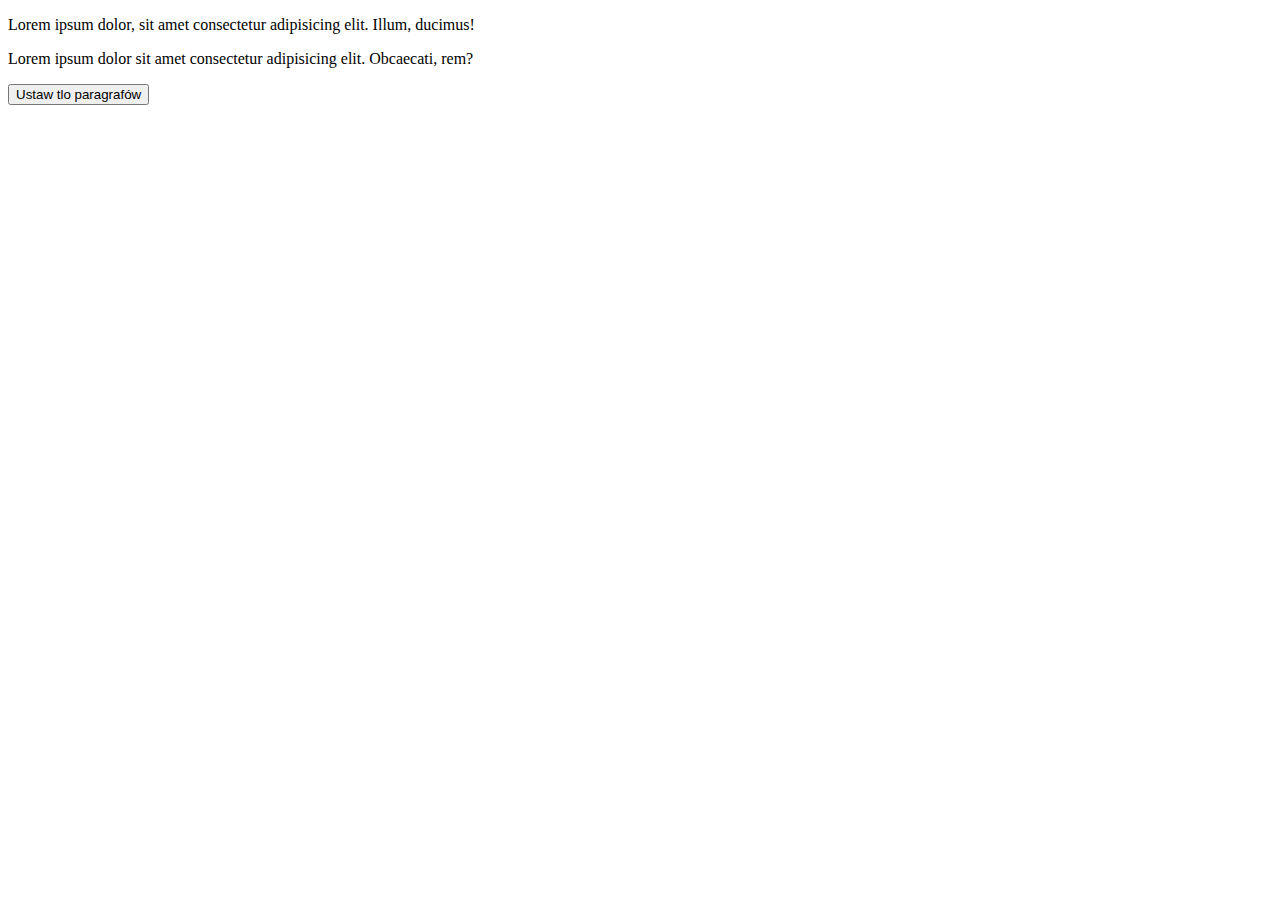
==== 3-ustaw-tlo-elementow-html/index.html @ 280d8f60 "Initial commit" ====
<!DOCTYPE html>
<html lang="en">
  <head>
    <meta charset="UTF-8" />
    <meta name="viewport" content="width=device-width, initial-scale=1.0" />
    <title>Ustawianie tla</title>
    <link rel="stylesheet" href="style.css" />
  </head>
  <body>
    <p class="first">
      Lorem ipsum dolor, sit amet consectetur adipisicing elit. Illum, ducimus!
    </p>
    <p class="last">
      Lorem ipsum dolor sit amet consectetur adipisicing elit. Obcaecati, rem?
    </p>
    <button id="btn-color-change">Ustaw tlo paragrafów</button>
    <script src="script.js"></script>
  </body>
</html>
---- 3-ustaw-tlo-elementow-html/style.css ----
.bg-red {
  background-color: red;
}
.bg-yellow {
  background-color: yellow;
}
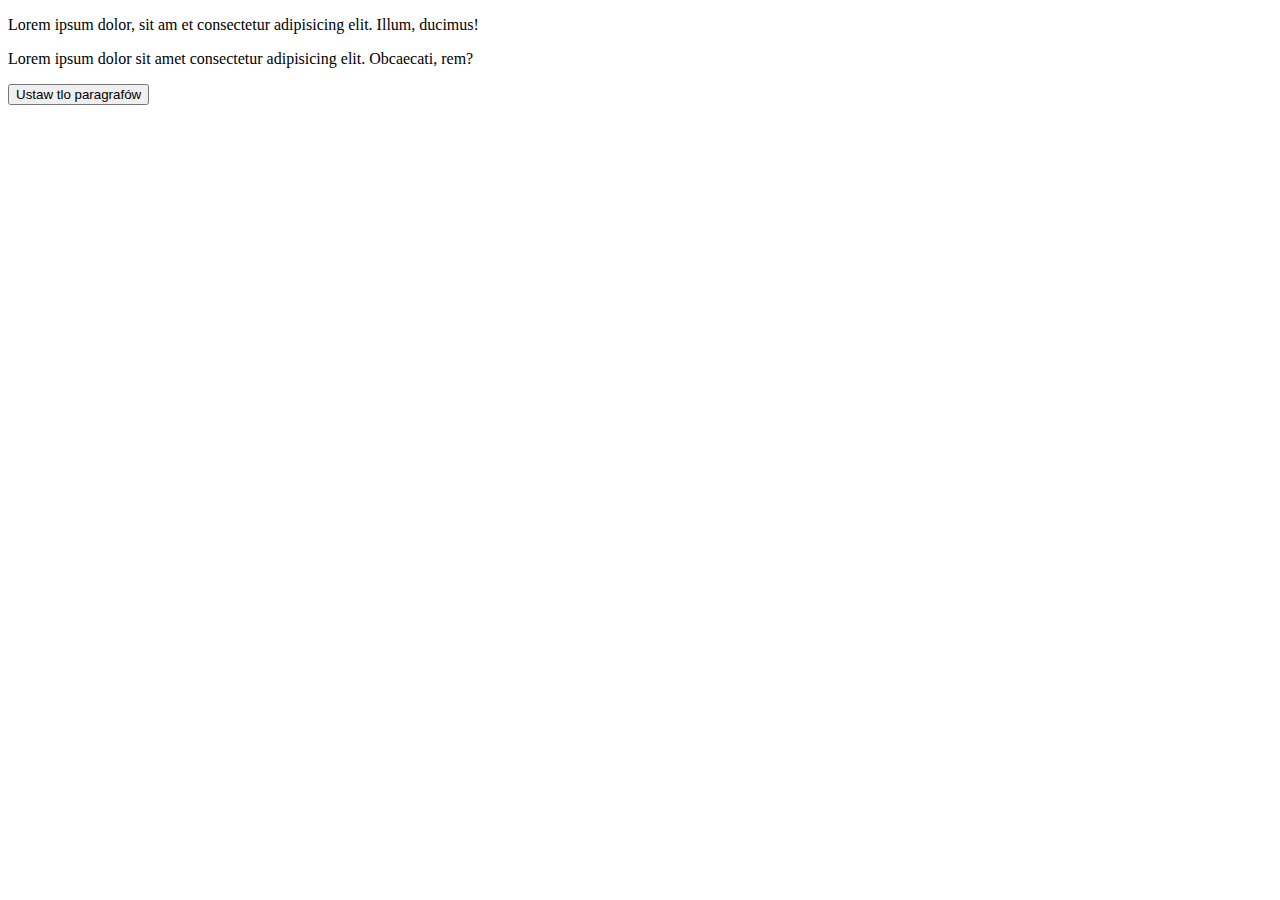
==== commit cea78d5e: "init+odp zad 3" ====
--- a/3-ustaw-tlo-elementow-html/index.html
+++ b/3-ustaw-tlo-elementow-html/index.html
@@ -8,7 +8,7 @@
   </head>
   <body>
     <p class="first">
-      Lorem ipsum dolor, sit amet consectetur adipisicing elit. Illum, ducimus!
+      Lorem ipsum dolor, sit am et consectetur adipisicing elit. Illum, ducimus!
     </p>
     <p class="last">
       Lorem ipsum dolor sit amet consectetur adipisicing elit. Obcaecati, rem?
